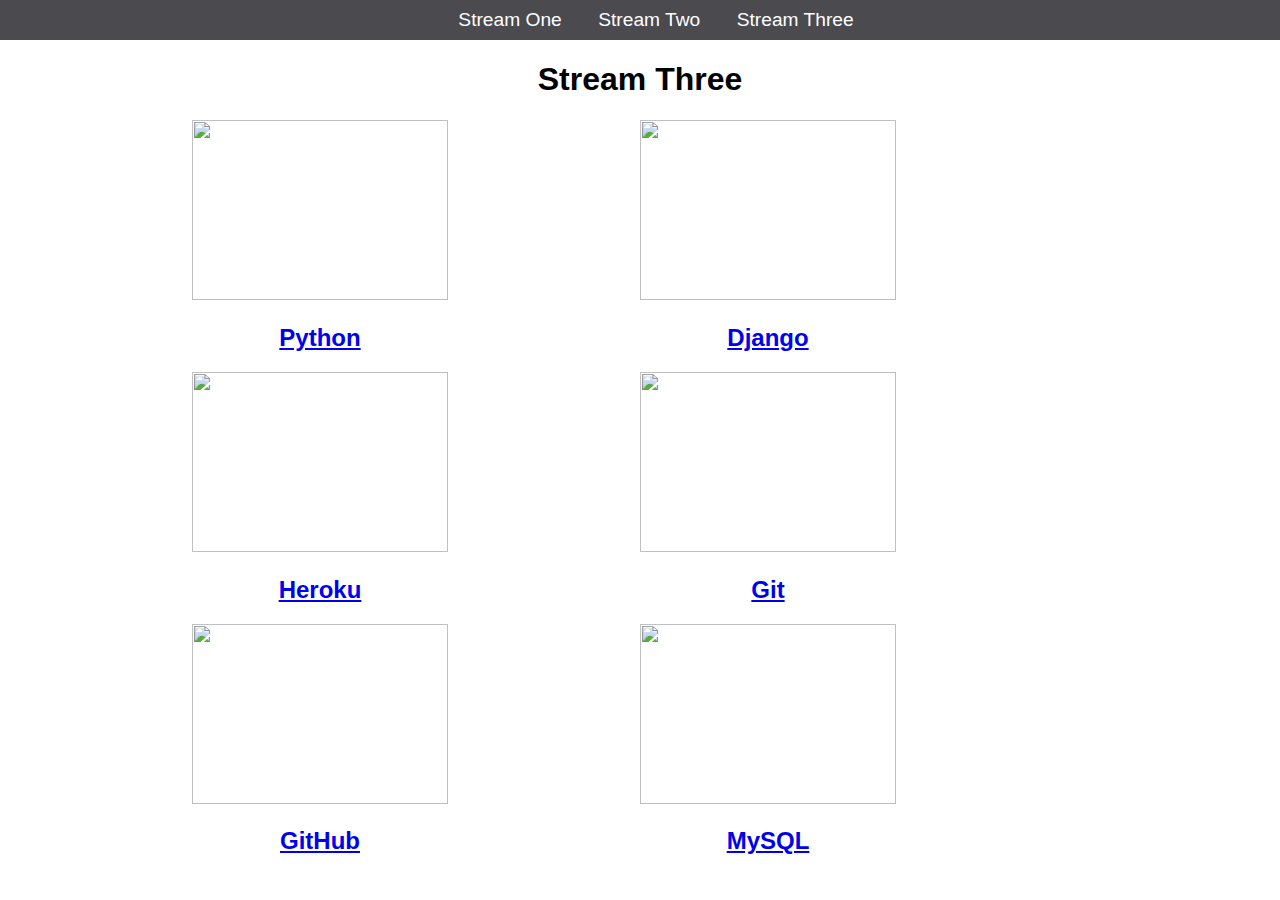
==== stream-three.html @ ff244e7b "Initial commit" ====
<!DOCTYPE html>

<html>
	<head>
		<title>Hello World</title>
		<link rel="stylesheet" href="css/style.css" type="text/css" />
	</head>

	<body>
		<nav>
			<ul>
				<li><a href= "stream-one.html">Stream One</a></li>
				<li><a href= "stream-two.html">Stream Two</a></li>
				<li><a href= "stream-three.html">Stream Three</a></li>
			</ul>
		</nav>
		<h1>Stream Three</h1>
		<div class="card">
			<a href="https://en.wikipedia.org/wiki/Python_(programming_language)">
				<img src="https://upload.wikimedia.org/wikipedia/commons/thumb/f/f8/Python_logo_and_wordmark.svg/300px-Python_logo_and_wordmark.svg.png"/>
				<h2>Python</h2>
			</a>
		</div>
		<div class="card">
			<a href="https://en.wikipedia.org/wiki/Django_(web_framework)">
				<img src="https://upload.wikimedia.org/wikipedia/commons/thumb/7/75/Django_logo.svg/278px-Django_logo.svg.png"/>
				<h2>Django</h2>
			</a>
		</div>
		<div class="card">
			<a href="https://en.wikipedia.org/wiki/Heroku">
				<img src="https://upload.wikimedia.org/wikipedia/en/a/a9/Heroku_logo.png"/>
				<h2>Heroku</h2>
			</a>
		</div>
		<div class="card">
			<a href="https://en.wikipedia.org/wiki/Git">
				<img src="https://upload.wikimedia.org/wikipedia/commons/thumb/e/e0/Git-logo.svg/512px-Git-logo.svg.png"/>
				<h2>Git</h2>
			</a>
		</div>
		<div class="card">
			<a href="https://en.wikipedia.org/wiki/GitHub">
				<img src="https://upload.wikimedia.org/wikipedia/commons/thumb/2/24/GitHub_logo_2013_padded.svg/375px-GitHub_logo_2013_padded.svg.png"/>
				<h2>GitHub</h2>
			</a>
		</div>
		<div class="card">
			<a href="https://en.wikipedia.org/wiki/MySQL">
				<img src="https://upload.wikimedia.org/wikipedia/en/thumb/6/62/MySQL.svg/187px-MySQL.svg.png"/>
				<h2>MySQL</h2>
			</a>
		</div>
	</body>
</html>
---- css/style.css ----
body {
    margin: 0;
    padding: 0;
    font-family: 'Oswald', sans-serif;
}

nav ul {
    list-style: none;
    background-color: #4a4a4f;
    text-align: center;
    margin: 0;
    padding: 0;
}

nav li {
    font-size: 1.2em;
    line-height: 40px;
    height: 40px;
    display: inline-block;
    margin-left: 2.5%;
}

nav a {
    text-decoration: none;
    color: #fff;
    display: block;
}

nav a:hover {
    background-color: #fff;
    color: #4a4a4f;
}

nav a:active {
    background-color: #fff;
    color: #444;
    cursor: default;
}

h1 {
    text-align: center;
}

.row {
    width: 100%;
}

.card {
    float: left;
    width: 20%;
    margin-left: 15%;
}

.card a {
    text-align: center;
}

img {
    width: 100%;
    height: 180px;
}
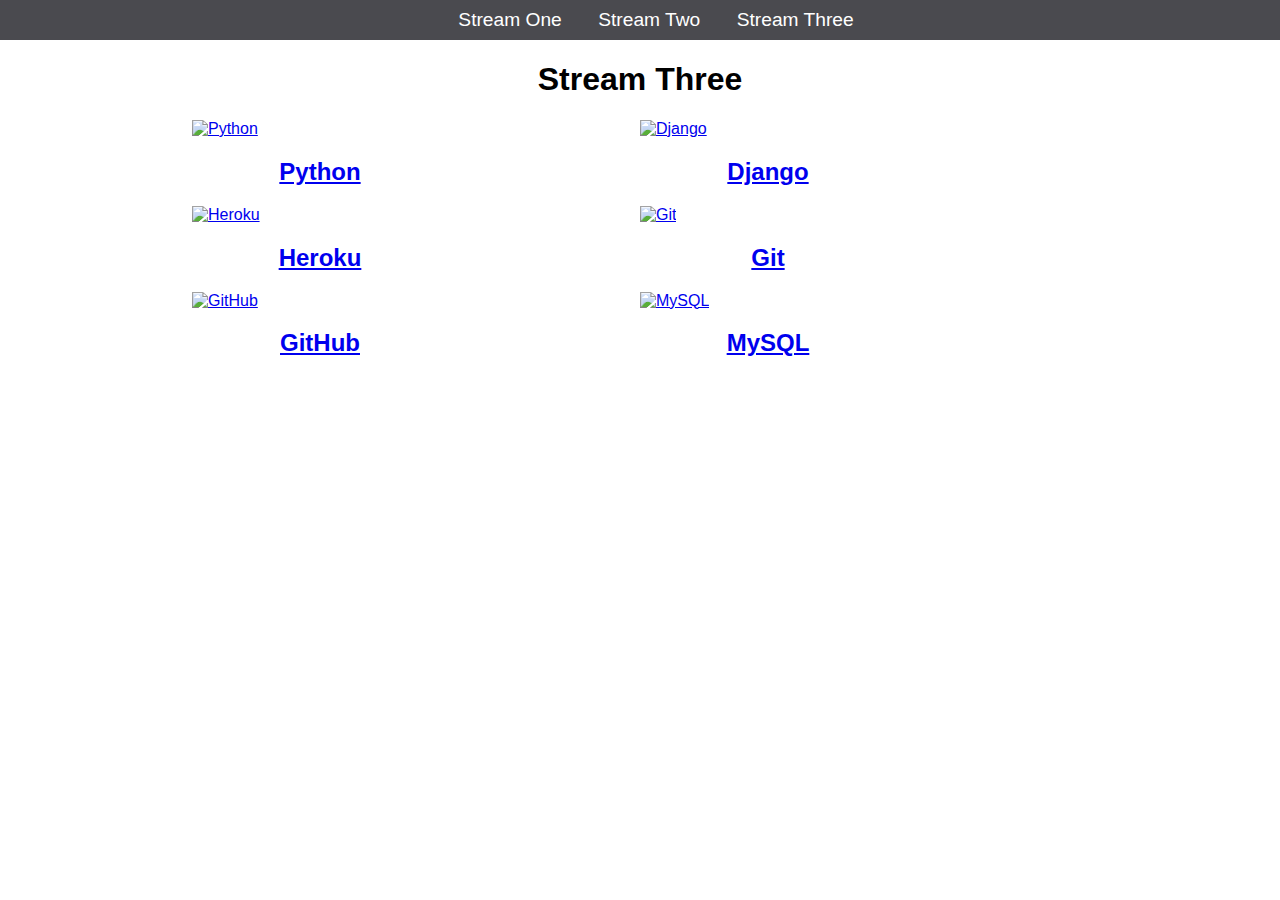
==== commit 69fe3c73: "Updated img alts" ====
--- a/stream-three.html
+++ b/stream-three.html
@@ -9,7 +9,7 @@
 	<body>
 		<nav>
 			<ul>
-				<li><a href= "stream-one.html">Stream One</a></li>
+				<li><a href= "index.html">Stream One</a></li>
 				<li><a href= "stream-two.html">Stream Two</a></li>
 				<li><a href= "stream-three.html">Stream Three</a></li>
 			</ul>
@@ -17,37 +17,37 @@
 		<h1>Stream Three</h1>
 		<div class="card">
 			<a href="https://en.wikipedia.org/wiki/Python_(programming_language)">
-				<img src="https://upload.wikimedia.org/wikipedia/commons/thumb/f/f8/Python_logo_and_wordmark.svg/300px-Python_logo_and_wordmark.svg.png"/>
+				<img src="https://upload.wikimedia.org/wikipedia/commons/thumb/f/f8/Python_logo_and_wordmark.svg/300px-Python_logo_and_wordmark.svg.png" alt="Python"/>
 				<h2>Python</h2>
 			</a>
 		</div>
 		<div class="card">
 			<a href="https://en.wikipedia.org/wiki/Django_(web_framework)">
-				<img src="https://upload.wikimedia.org/wikipedia/commons/thumb/7/75/Django_logo.svg/278px-Django_logo.svg.png"/>
+				<img src="https://upload.wikimedia.org/wikipedia/commons/thumb/7/75/Django_logo.svg/278px-Django_logo.svg.png" alt="Django"/>
 				<h2>Django</h2>
 			</a>
 		</div>
 		<div class="card">
 			<a href="https://en.wikipedia.org/wiki/Heroku">
-				<img src="https://upload.wikimedia.org/wikipedia/en/a/a9/Heroku_logo.png"/>
+				<img src="https://upload.wikimedia.org/wikipedia/en/a/a9/Heroku_logo.png" alt="Heroku"/>
 				<h2>Heroku</h2>
 			</a>
 		</div>
 		<div class="card">
 			<a href="https://en.wikipedia.org/wiki/Git">
-				<img src="https://upload.wikimedia.org/wikipedia/commons/thumb/e/e0/Git-logo.svg/512px-Git-logo.svg.png"/>
+				<img src="https://upload.wikimedia.org/wikipedia/commons/thumb/e/e0/Git-logo.svg/512px-Git-logo.svg.png" alt="Git"/>
 				<h2>Git</h2>
 			</a>
 		</div>
 		<div class="card">
 			<a href="https://en.wikipedia.org/wiki/GitHub">
-				<img src="https://upload.wikimedia.org/wikipedia/commons/thumb/2/24/GitHub_logo_2013_padded.svg/375px-GitHub_logo_2013_padded.svg.png"/>
+				<img src="https://upload.wikimedia.org/wikipedia/commons/thumb/2/24/GitHub_logo_2013_padded.svg/375px-GitHub_logo_2013_padded.svg.png" alt="GitHub"/>
 				<h2>GitHub</h2>
 			</a>
 		</div>
 		<div class="card">
 			<a href="https://en.wikipedia.org/wiki/MySQL">
-				<img src="https://upload.wikimedia.org/wikipedia/en/thumb/6/62/MySQL.svg/187px-MySQL.svg.png"/>
+				<img src="https://upload.wikimedia.org/wikipedia/en/thumb/6/62/MySQL.svg/187px-MySQL.svg.png" alt="MySQL"/>
 				<h2>MySQL</h2>
 			</a>
 		</div>
